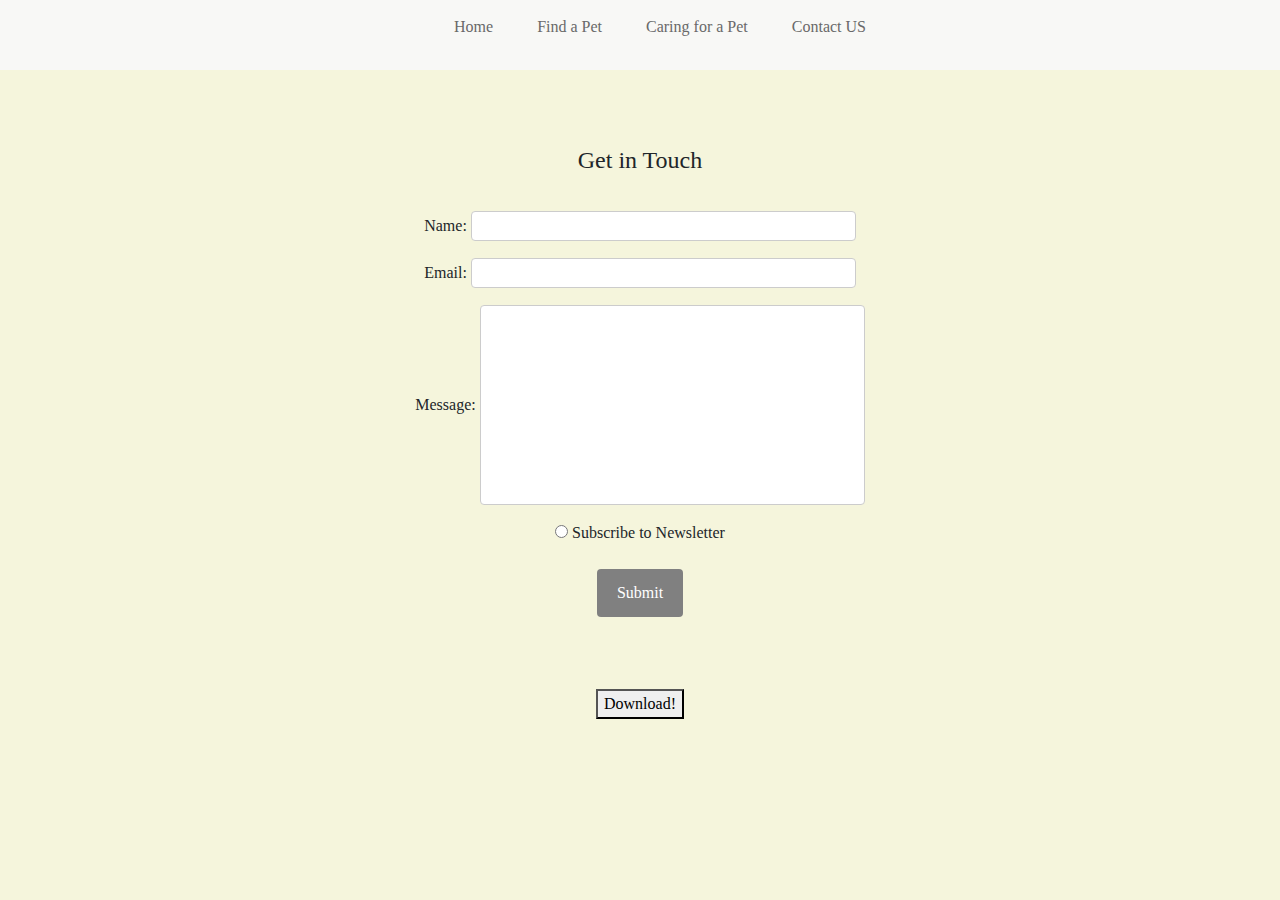
==== contact.html @ 881d1ec4 "first commit of work" ====
<!DOCTYPE html>
<html lang="en">
<head>
    <meta charset="UTF-8">
    <title>Contact Us</title>

    <!--bootstrap -->
    <link rel="stylesheet" href="https://stackpath.bootstrapcdn.com/bootstrap/4.3.1/css/bootstrap.min.css" integrity="sha384-ggOyR0iXCbMQv3Xipma34MD+dH/1fQ784/j6cY/iJTQUOhcWr7x9JvoRxT2MZw1T" crossorigin="anonymous">

    <!--my css page -->
    <link rel="stylesheet" type="text/css" href="styling.css">

    <!--more bootstrap -->
    <script src="https://code.jquery.com/jquery-3.3.1.slim.min.js" integrity="sha384-q8i/X+965DzO0rT7abK41JStQIAqVgRVzpbzo5smXKp4YfRvH+8abtTE1Pi6jizo" crossorigin="anonymous"></script>
    <script src="https://cdnjs.cloudflare.com/ajax/libs/popper.js/1.14.7/umd/popper.min.js" integrity="sha384-UO2eT0CpHqdSJQ6hJty5KVphtPhzWj9WO1clHTMGa3JDZwrnQq4sF86dIHNDz0W1" crossorigin="anonymous"></script>
    <script src="https://stackpath.bootstrapcdn.com/bootstrap/4.3.1/js/bootstrap.min.js" integrity="sha384-JjSmVgyd0p3pXB1rRibZUAYoIIy6OrQ6VrjIEaFf/nJGzIxFDsf4x0xIM+B07jRM" crossorigin="anonymous"></script>

</head>

<body>
    <!--navigation bar-->
    <div class="navbar">
        <nav id="navMenu"></nav>
        <script src="script.js"></script>
    </div>
    <br><br><br>

    <!--GET form-->
    <div class="container" >
        <form action="http://web.engr.oregonstate.edu/~zhangluy/tools/class-content/form_tests/check_request.php" method="GET">

            <legend>Get in Touch</legend>
            <br>

            <label>Name: </label>
            <input type="text" name="text-input" size="30" maxlength="100" >
            <br>

            <label>Email: </label>
            <input type="text" name="email" size="30" maxlength="100">
            <br>

            <label>Message: </label>
            <input type="text" name="text_input" style="height:200px" >
            <br>

            <input type="radio" name="select" value="Subscribe to Newsletter"> Subscribe to Newsletter<br><br>
            <input type="submit" value="Submit" />

        </form>
    </div>
    <br><br><br>

    <!--Download button-->
    <div class="container">
        <form method="get" action="DogForm.pdf" target="_blank">
            <button type="submit">Download!</button>
        </form>

    </div>
    <br><br><br>

</body>
</html>
---- styling.css ----
/*body background*/
html, body {
    height: 100%;
    background-color: beige;
    font-family: "Times New Roman", Times, serif;
}

.h3-text {
    position: relative;
    left: 100px;
}
/*Navigation container*/
.navbar {
    background-color: rgba(248,248,248,0.94);
    position: relative;
    height: 70px;
    display: flex;
    justify-content: center;
}

.navbar li {
    margin: 20px;
    display: inline;

}
.navbar li a {
    color: dimgray;
    text-decoration: none;
}

.navbar a:hover {
    color: lightslategrey;
}
/*END navigation container*/

/* Custom page CSS */
.container {
    width: auto;
    max-width: 800px;
    text-align: center;
}

/*font size for paragraph*/
p.font-size {
    font-size: larger;
}

/* Style inputs with type="text", select elements */
input[type=text], select {
    width: 50%;
    padding: 2px;
    border: 1px solid #ccc;
    border-radius: 4px;
    box-sizing: border-box; /* Make sure that padding and width stays in place */
    margin-top: 1px;
    margin-bottom: 16px;
    resize: vertical /* Allow the user to vertically resize the textarea (not horizontally) */
}

/* under "contact us" - Style the submit button */
input[type=submit] {
    background-color: grey;
    color: white;
    padding: 12px 20px;
    border: none;
    border-radius: 4px;
    cursor: pointer;
}

/* under "contact us" - Change color when hovering mouse over the submit button */
input[type=submit]:hover {
    background-color: dimgray;
}

/*Scroll box container*/
.container-scrollbox {
    height:120px;
    width:700px;
    border:1px solid #ccc;
    font:16px/26px Georgia, Garamond, Serif;
    overflow:auto;
    position: absolute;
    right: 500px;
    padding: 15px;
}
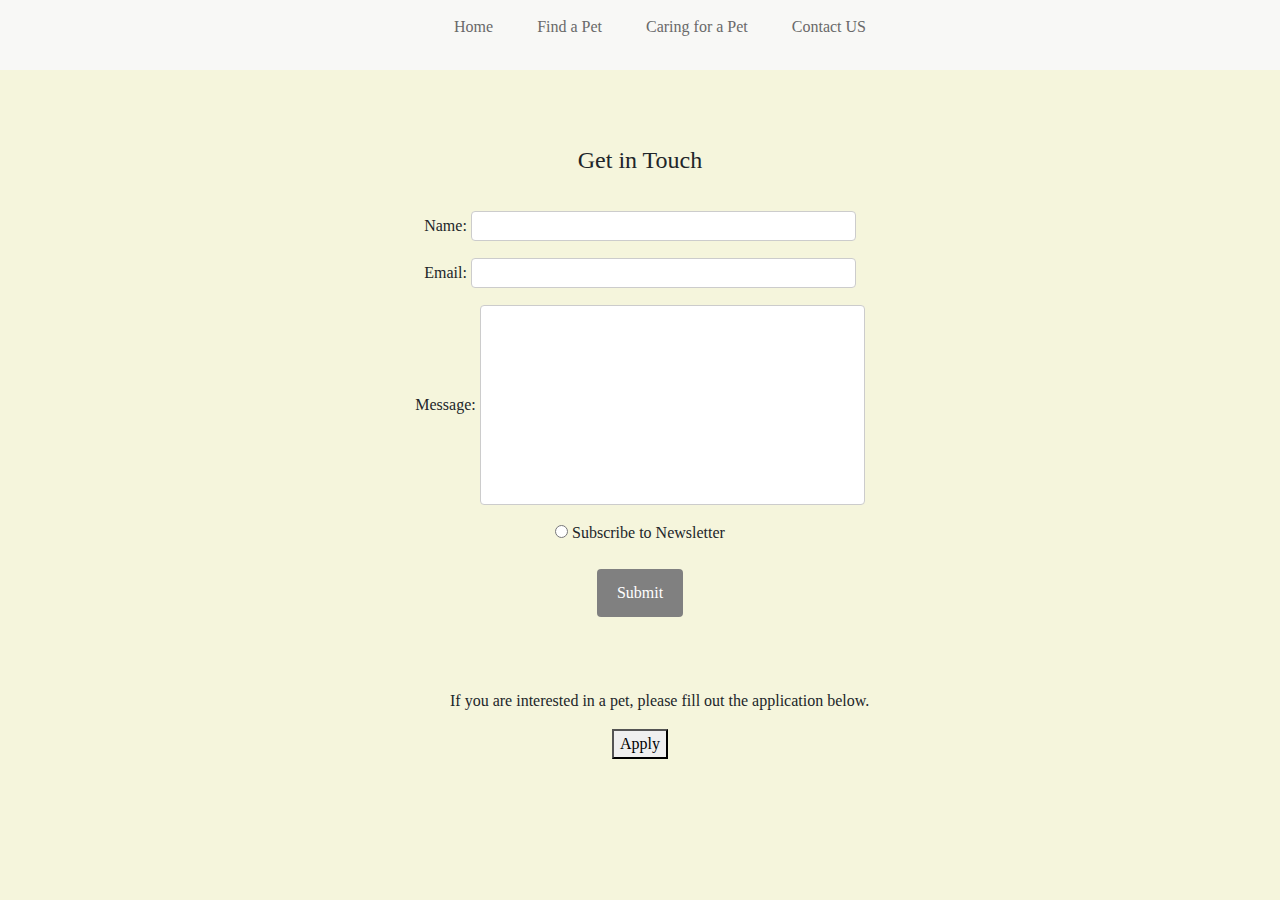
==== commit 42276d21: "added to contact.html" ====
--- a/contact.html
+++ b/contact.html
@@ -52,9 +52,10 @@
     <br><br><br>
 
     <!--Download button-->
+    <p style="padding-left: 450px">If you are interested in a pet, please fill out the application below.</p>
     <div class="container">
         <form method="get" action="DogForm.pdf" target="_blank">
-            <button type="submit">Download!</button>
+            <button type="submit">Apply</button>
         </form>
 
     </div>
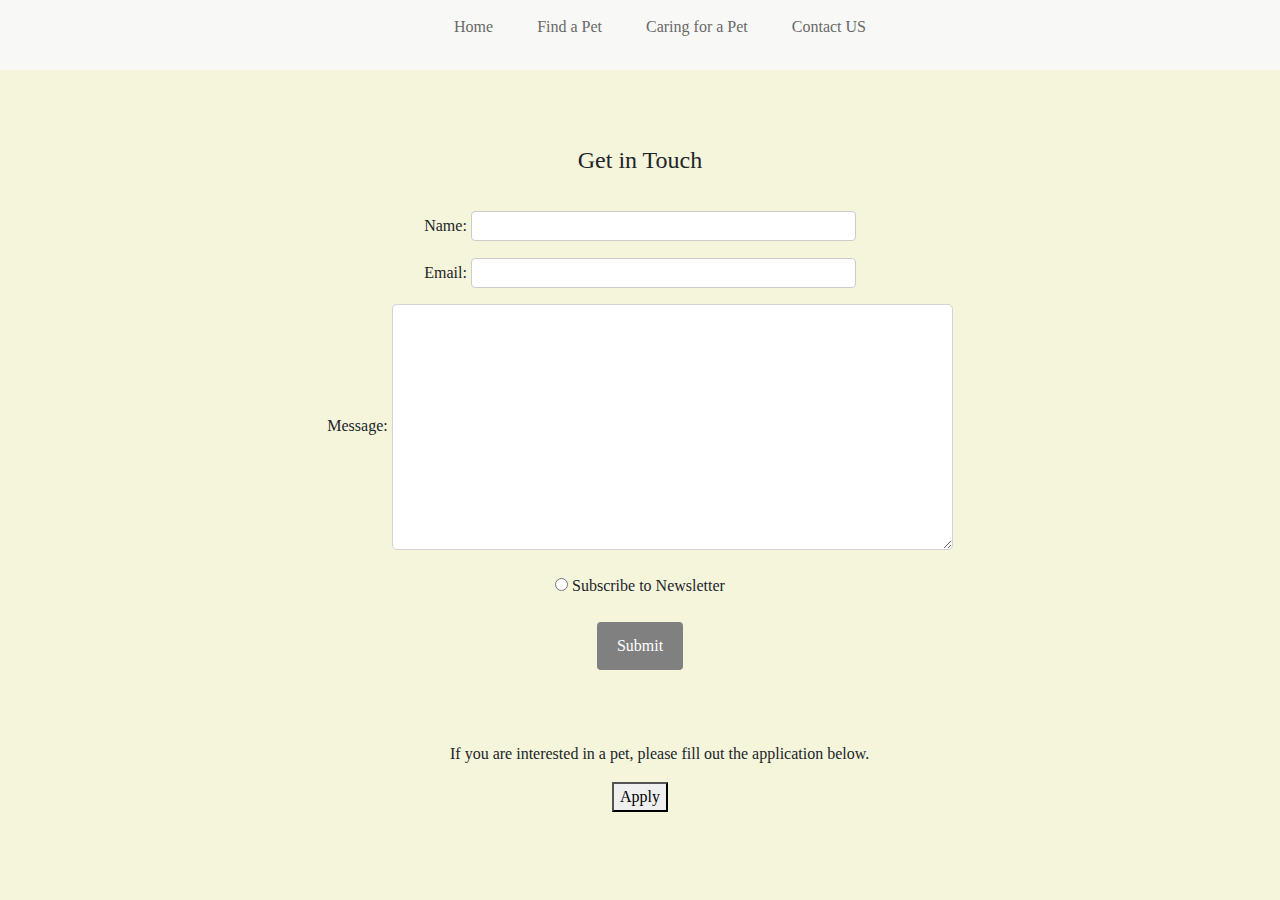
==== commit 5832e619: "fixed textarea" ====
--- a/contact.html
+++ b/contact.html
@@ -39,10 +39,9 @@
             <label>Email: </label>
             <input type="text" name="email" size="30" maxlength="100">
             <br>
-
             <label>Message: </label>
-            <input type="text" name="text_input" style="height:200px" >
-            <br>
+            <textarea rows="10" cols="60" style="border-color: lightgray; vertical-align: middle; border-radius: 5px;"></textarea>
+            <br><br>
 
             <input type="radio" name="select" value="Subscribe to Newsletter"> Subscribe to Newsletter<br><br>
             <input type="submit" value="Submit" />
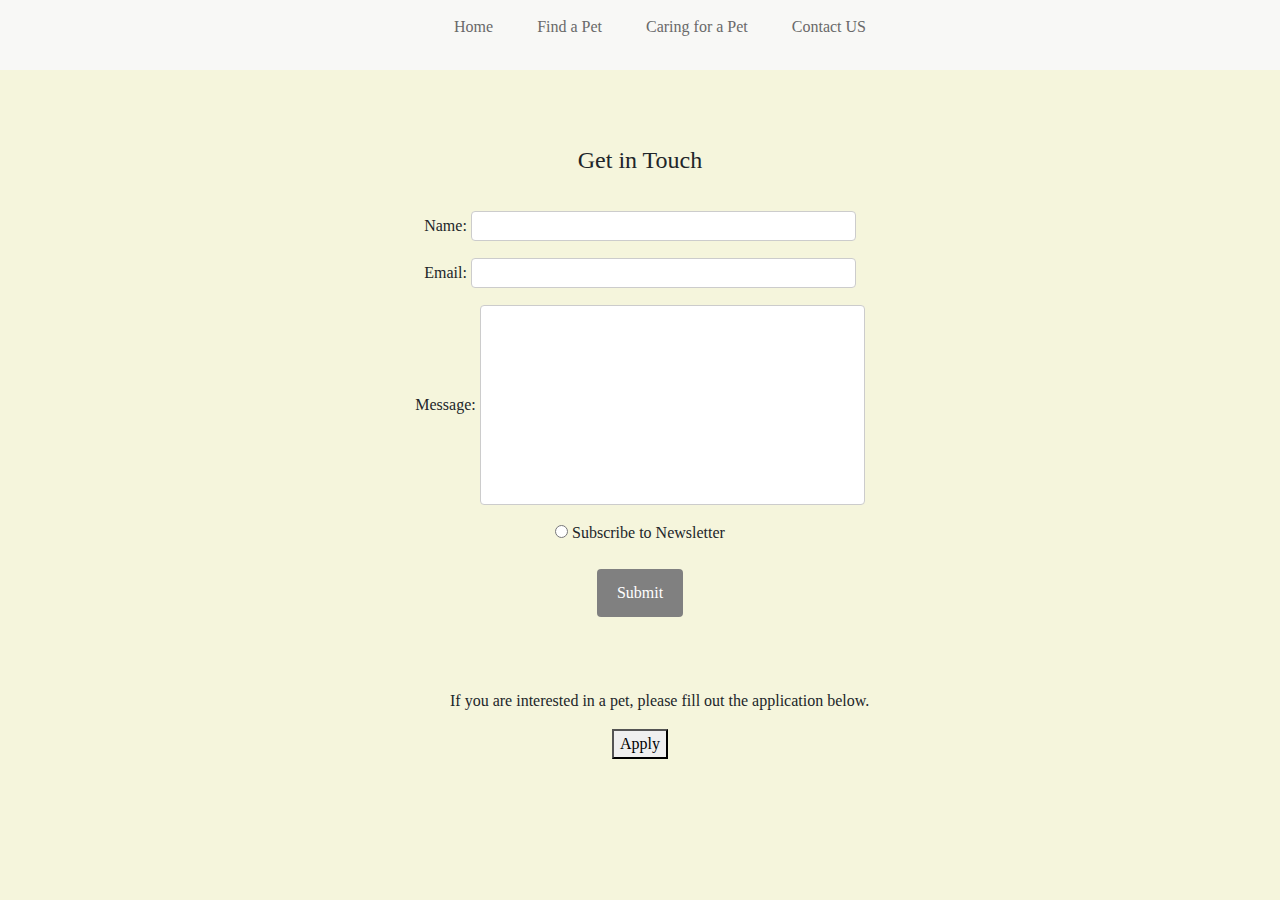
==== commit 7604819e: "undo textarea" ====
--- a/contact.html
+++ b/contact.html
@@ -39,9 +39,10 @@
             <label>Email: </label>
             <input type="text" name="email" size="30" maxlength="100">
             <br>
+
             <label>Message: </label>
-            <textarea rows="10" cols="60" style="border-color: lightgray; vertical-align: middle; border-radius: 5px;"></textarea>
-            <br><br>
+            <input type="text" name="text-input" size="30" maxlength="100" style=" height: 200px ">
+            <br>
 
             <input type="radio" name="select" value="Subscribe to Newsletter"> Subscribe to Newsletter<br><br>
             <input type="submit" value="Submit" />
--- a/styling.css
+++ b/styling.css
@@ -82,4 +82,8 @@
     position: absolute;
     right: 500px;
     padding: 15px;
-}+}
+
+
+
+
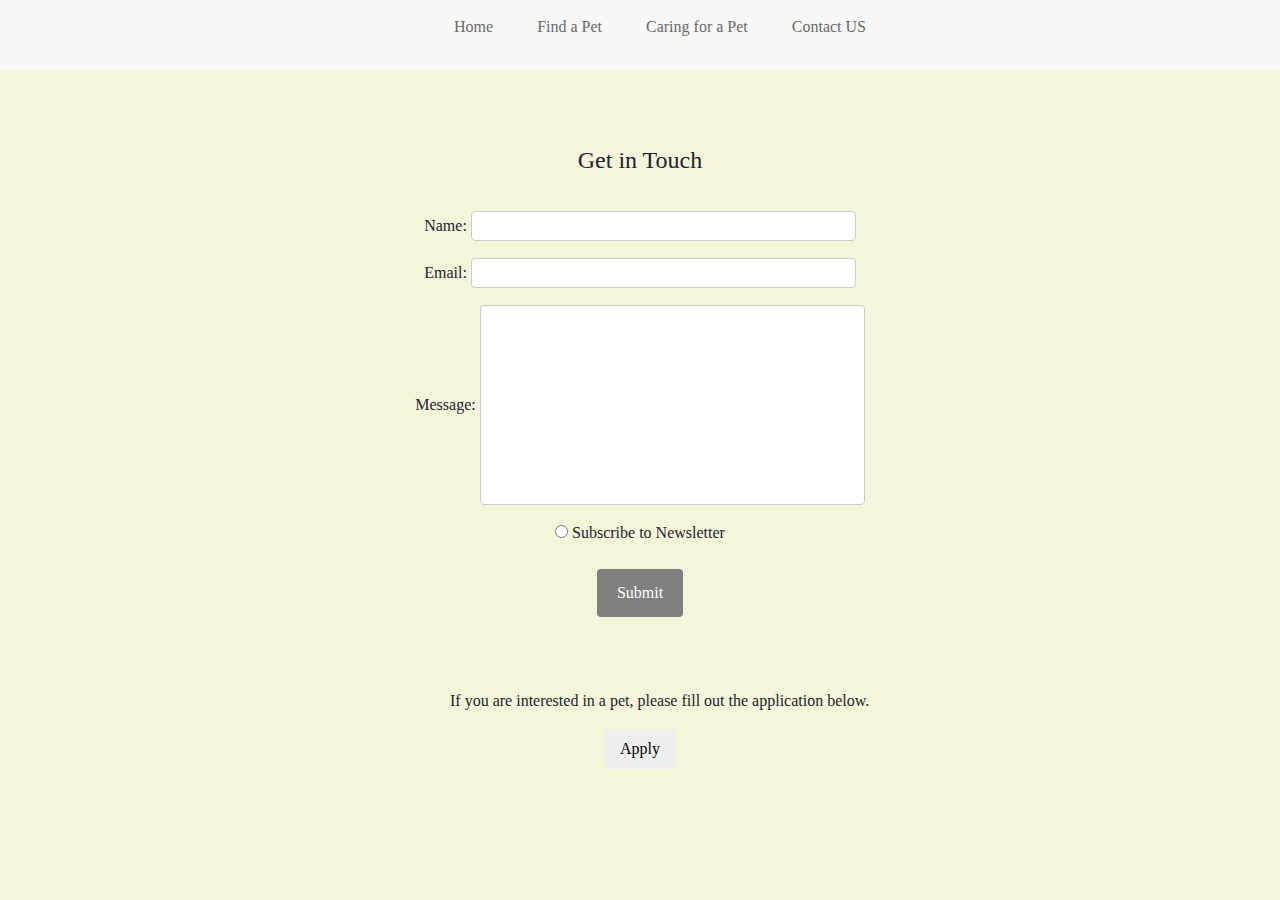
==== commit 10c36f53: "few changes" ====
--- a/contact.html
+++ b/contact.html
@@ -41,7 +41,7 @@
             <br>
 
             <label>Message: </label>
-            <input type="text" name="text-input" size="30" maxlength="100" style=" height: 200px ">
+            <input type="text" name="message" size="30" maxlength="100" style=" height: 200px ">
             <br>
 
             <input type="radio" name="select" value="Subscribe to Newsletter"> Subscribe to Newsletter<br><br>
@@ -55,7 +55,7 @@
     <p style="padding-left: 450px">If you are interested in a pet, please fill out the application below.</p>
     <div class="container">
         <form method="get" action="DogForm.pdf" target="_blank">
-            <button type="submit">Apply</button>
+            <button style="border-radius: 4px; border: none; width: 70px; height: 40px;" type="submit">Apply</button>
         </form>
 
     </div>
